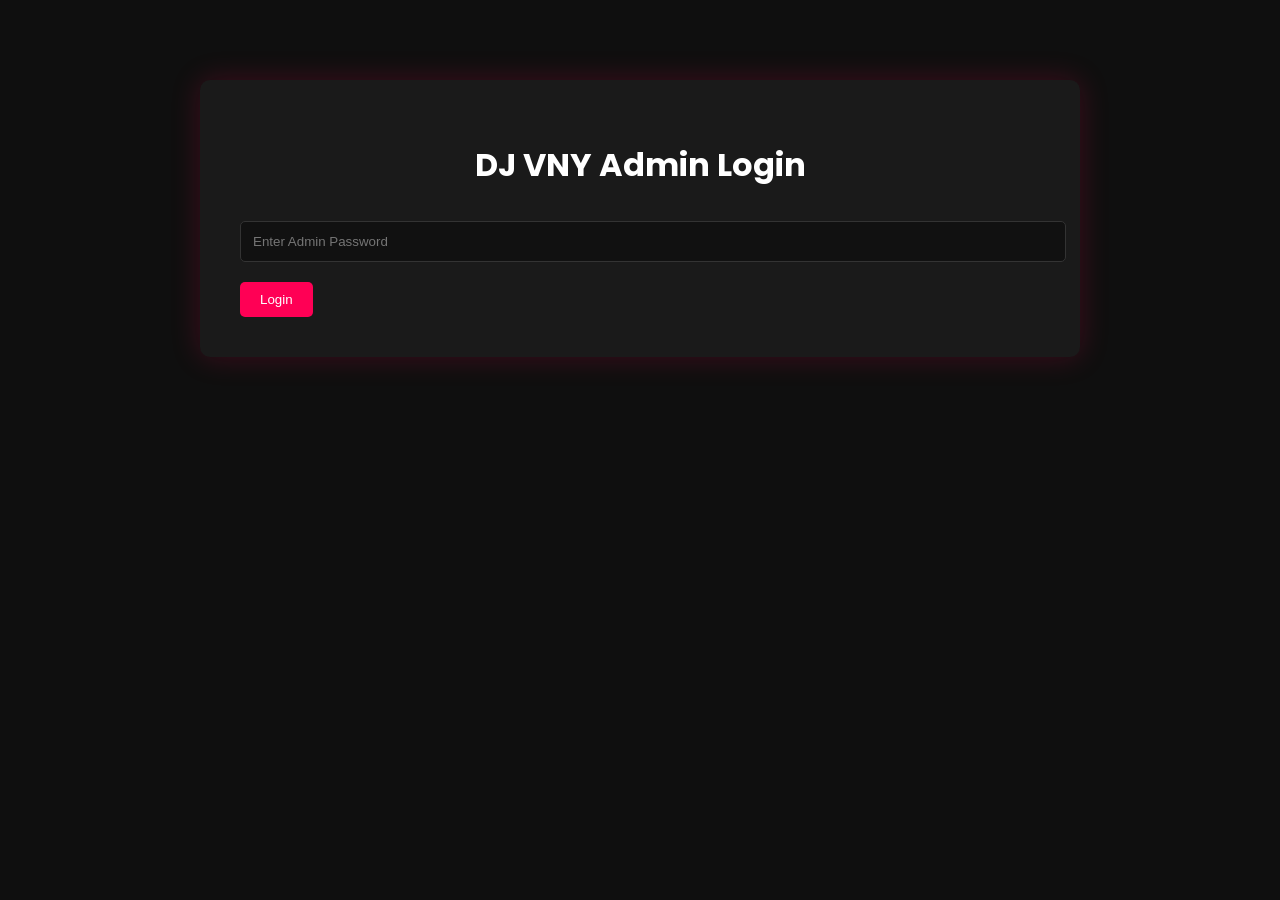
==== djvny-control-13122005.html @ 301af642 "Rename admin.html to djvny-control-13122005.html" ====
<!DOCTYPE html>
<html>
<head>
<meta charset="UTF-8">
<meta name="viewport" content="width=device-width, initial-scale=1.0">
<title>DJ VNY Admin Panel</title>

<link href="https://fonts.googleapis.com/css2?family=Poppins:wght@300;500;700&display=swap" rel="stylesheet">

<style>
body {
  margin: 0;
  font-family: 'Poppins', sans-serif;
  background: #0f0f0f;
  color: white;
}

.login-box, .admin-panel {
  max-width: 800px;
  margin: 80px auto;
  background: #1a1a1a;
  padding: 40px;
  border-radius: 10px;
  box-shadow: 0 0 30px rgba(255,0,85,0.2);
}

h1, h2 {
  text-align: center;
}

input, textarea {
  width: 100%;
  padding: 12px;
  margin: 10px 0;
  background: #111;
  border: 1px solid #333;
  color: white;
  border-radius: 5px;
}

button {
  padding: 10px 20px;
  border: none;
  background: #ff0055;
  color: white;
  border-radius: 5px;
  cursor: pointer;
  margin-top: 10px;
}

button:hover {
  background: #ff3377;
}

.track-item {
  background: #111;
  padding: 15px;
  margin: 15px 0;
  border-radius: 5px;
  display: flex;
  justify-content: space-between;
  align-items: center;
}

.delete-btn {
  background: red;
}

.hidden {
  display: none;
}
</style>
</head>

<body>

<!-- LOGIN -->
<div class="login-box" id="loginBox">
  <h1>DJ VNY Admin Login</h1>
  <input type="password" id="password" placeholder="Enter Admin Password">
  <button onclick="login()">Login</button>
</div>

<!-- ADMIN PANEL -->
<div class="admin-panel hidden" id="adminPanel">
  <h1>Admin Dashboard</h1>

  <h2>Artist Bio</h2>
  <textarea id="bioText" rows="4"></textarea>
  <button onclick="saveBio()">Save Bio</button>

  <hr>

  <h2>Add New Track</h2>
  <input type="text" id="trackTitle" placeholder="Track Title">
  <input type="text" id="trackDesc" placeholder="Track Description">
  <input type="text" id="trackLink" placeholder="MP3 Download Link">
  <button onclick="addTrack()">Add Track</button>

  <hr>

  <h2>Manage Tracks</h2>
  <div id="trackList"></div>
</div>

<script>
const ADMIN_PASSWORD = "djvny123"; // change this

function login() {
  const pass = document.getElementById("password").value;
  if (pass === ADMIN_PASSWORD) {
    document.getElementById("loginBox").classList.add("hidden");
    document.getElementById("adminPanel").classList.remove("hidden");
    loadData();
  } else {
    alert("Wrong Password");
  }
}

function loadData() {
  const bio = localStorage.getItem("bio") || "";
  document.getElementById("bioText").value = bio;

  const tracks = JSON.parse(localStorage.getItem("tracks")) || [];
  const list = document.getElementById("trackList");
  list.innerHTML = "";

  tracks.forEach((track, index) => {
    const div = document.createElement("div");
    div.className = "track-item";
    div.innerHTML = `
      <div>
        <strong>${track.title}</strong><br>
        ${track.description}
      </div>
      <button class="delete-btn" onclick="deleteTrack(${index})">Delete</button>
    `;
    list.appendChild(div);
  });
}

function saveBio() {
  const bio = document.getElementById("bioText").value;
  localStorage.setItem("bio", bio);
  alert("Bio Updated!");
}

function addTrack() {
  const title = document.getElementById("trackTitle").value;
  const desc = document.getElementById("trackDesc").value;
  const link = document.getElementById("trackLink").value;

  if (!title || !link) {
    alert("Title and Link required");
    return;
  }

  const tracks = JSON.parse(localStorage.getItem("tracks")) || [];
  tracks.push({ title: title, description: desc, mp3: link });
  localStorage.setItem("tracks", JSON.stringify(tracks));

  document.getElementById("trackTitle").value = "";
  document.getElementById("trackDesc").value = "";
  document.getElementById("trackLink").value = "";

  loadData();
}

function deleteTrack(index) {
  const tracks = JSON.parse(localStorage.getItem("tracks")) || [];
  tracks.splice(index, 1);
  localStorage.setItem("tracks", JSON.stringify(tracks));
  loadData();
}
</script>

</body>
</html>
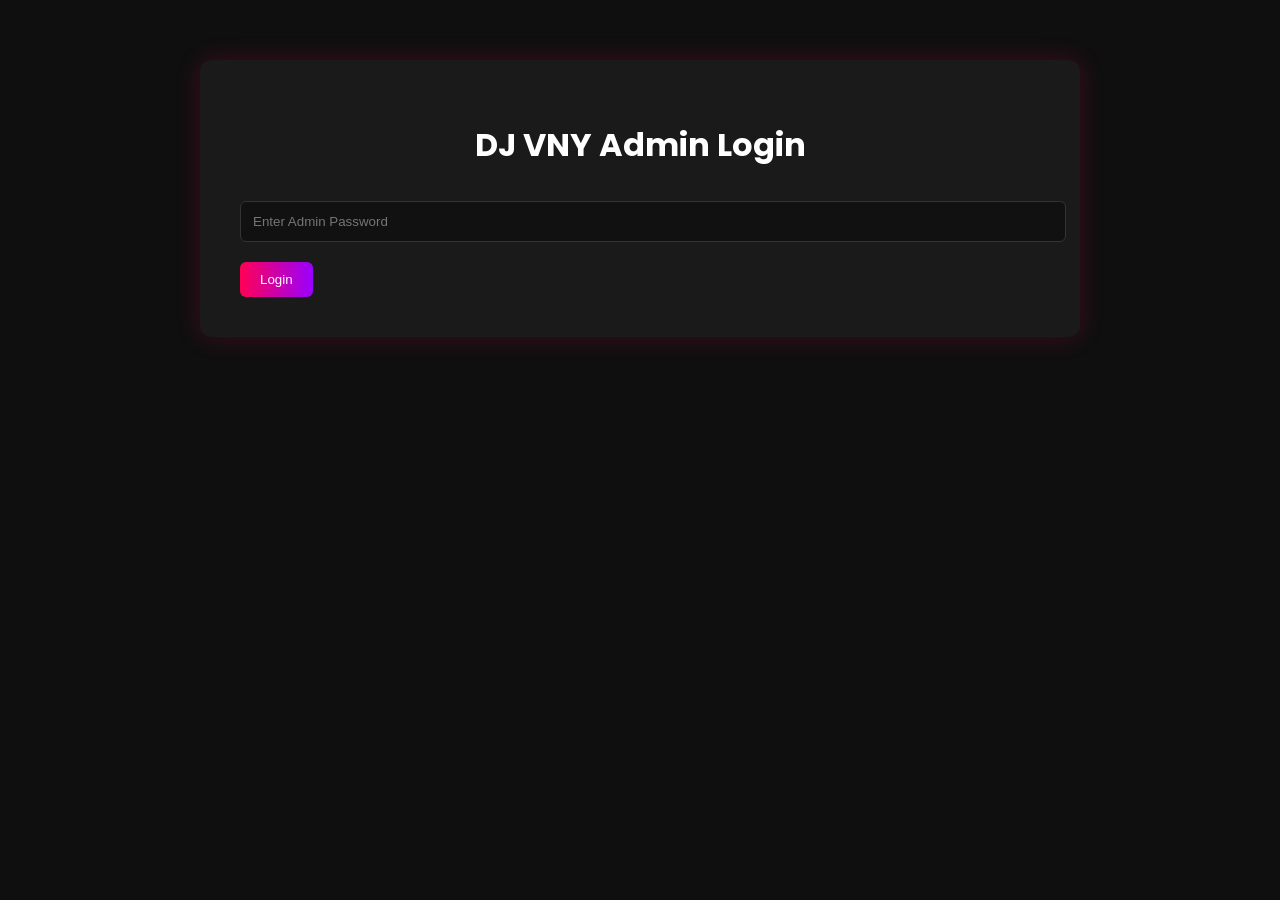
==== commit 779f9ddd: "Update djvny-control-13122005.html" ====
--- a/djvny-control-13122005.html
+++ b/djvny-control-13122005.html
@@ -5,7 +5,7 @@
 <meta name="viewport" content="width=device-width, initial-scale=1.0">
 <title>DJ VNY Admin Panel</title>
 
-<link href="https://fonts.googleapis.com/css2?family=Poppins:wght@300;500;700&display=swap" rel="stylesheet">
+<link href="https://fonts.googleapis.com/css2?family=Poppins:wght@400;600&display=swap" rel="stylesheet">
 
 <style>
 body {
@@ -15,13 +15,13 @@
   color: white;
 }
 
-.login-box, .admin-panel {
+.container {
   max-width: 800px;
-  margin: 80px auto;
+  margin: 60px auto;
   background: #1a1a1a;
   padding: 40px;
-  border-radius: 10px;
-  box-shadow: 0 0 30px rgba(255,0,85,0.2);
+  border-radius: 12px;
+  box-shadow: 0 0 25px rgba(255,0,85,0.2);
 }
 
 h1, h2 {
@@ -35,28 +35,28 @@
   background: #111;
   border: 1px solid #333;
   color: white;
-  border-radius: 5px;
+  border-radius: 6px;
 }
 
 button {
   padding: 10px 20px;
+  background: linear-gradient(90deg,#ff0055,#9900ff);
   border: none;
-  background: #ff0055;
   color: white;
-  border-radius: 5px;
+  border-radius: 6px;
   cursor: pointer;
   margin-top: 10px;
 }
 
 button:hover {
-  background: #ff3377;
+  opacity: 0.9;
 }
 
 .track-item {
   background: #111;
   padding: 15px;
-  margin: 15px 0;
-  border-radius: 5px;
+  margin-top: 15px;
+  border-radius: 8px;
   display: flex;
   justify-content: space-between;
   align-items: center;
@@ -74,33 +74,33 @@
 
 <body>
 
-<!-- LOGIN -->
-<div class="login-box" id="loginBox">
+<div class="container" id="loginBox">
   <h1>DJ VNY Admin Login</h1>
   <input type="password" id="password" placeholder="Enter Admin Password">
   <button onclick="login()">Login</button>
 </div>
 
-<!-- ADMIN PANEL -->
-<div class="admin-panel hidden" id="adminPanel">
+<div class="container hidden" id="adminPanel">
+
   <h1>Admin Dashboard</h1>
 
   <h2>Artist Bio</h2>
   <textarea id="bioText" rows="4"></textarea>
   <button onclick="saveBio()">Save Bio</button>
 
-  <hr>
+  <hr style="margin:40px 0; border-color:#333;">
 
   <h2>Add New Track</h2>
   <input type="text" id="trackTitle" placeholder="Track Title">
-  <input type="text" id="trackDesc" placeholder="Track Description">
-  <input type="text" id="trackLink" placeholder="MP3 Download Link">
+  <input type="text" id="youtubeLink" placeholder="YouTube Video Link">
+  <input type="text" id="mp3Link" placeholder="MP3 Download Link">
   <button onclick="addTrack()">Add Track</button>
 
-  <hr>
+  <hr style="margin:40px 0; border-color:#333;">
 
   <h2>Manage Tracks</h2>
   <div id="trackList"></div>
+
 </div>
 
 <script>
@@ -130,8 +130,7 @@
     div.className = "track-item";
     div.innerHTML = `
       <div>
-        <strong>${track.title}</strong><br>
-        ${track.description}
+        <strong>${track.title}</strong>
       </div>
       <button class="delete-btn" onclick="deleteTrack(${index})">Delete</button>
     `;
@@ -145,25 +144,47 @@
   alert("Bio Updated!");
 }
 
+function extractVideoID(url) {
+  const regExp = /(?:youtube\.com\/.*v=|youtu\.be\/)([^&\n?#]+)/;
+  const match = url.match(regExp);
+  return match ? match[1] : null;
+}
+
 function addTrack() {
   const title = document.getElementById("trackTitle").value;
-  const desc = document.getElementById("trackDesc").value;
-  const link = document.getElementById("trackLink").value;
+  const youtubeLink = document.getElementById("youtubeLink").value;
+  const mp3 = document.getElementById("mp3Link").value;
 
-  if (!title || !link) {
-    alert("Title and Link required");
+  if (!title || !youtubeLink || !mp3) {
+    alert("All fields are required");
     return;
   }
 
+  const videoId = extractVideoID(youtubeLink);
+
+  if (!videoId) {
+    alert("Invalid YouTube Link");
+    return;
+  }
+
+  const thumbnail = `https://img.youtube.com/vi/${videoId}/maxresdefault.jpg`;
+
   const tracks = JSON.parse(localStorage.getItem("tracks")) || [];
-  tracks.push({ title: title, description: desc, mp3: link });
+
+  tracks.push({
+    title: title,
+    thumbnail: thumbnail,
+    mp3: mp3
+  });
+
   localStorage.setItem("tracks", JSON.stringify(tracks));
 
   document.getElementById("trackTitle").value = "";
-  document.getElementById("trackDesc").value = "";
-  document.getElementById("trackLink").value = "";
+  document.getElementById("youtubeLink").value = "";
+  document.getElementById("mp3Link").value = "";
 
   loadData();
+  alert("Track Added Successfully!");
 }
 
 function deleteTrack(index) {
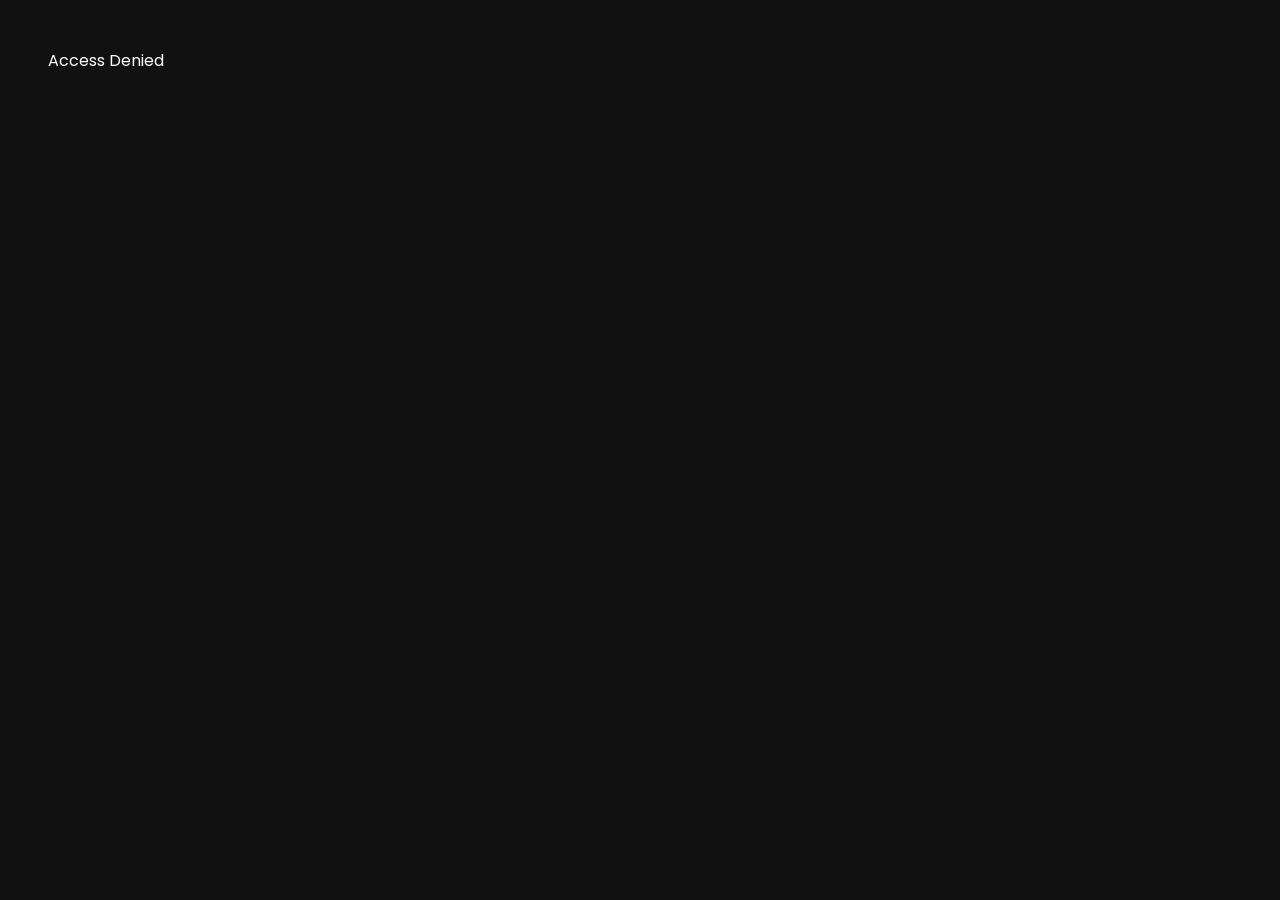
==== commit 14570b92: "Update djvny-control-13122005.html" ====
--- a/djvny-control-13122005.html
+++ b/djvny-control-13122005.html
@@ -2,196 +2,102 @@
 <html>
 <head>
 <meta charset="UTF-8">
-<meta name="viewport" content="width=device-width, initial-scale=1.0">
-<title>DJ VNY Admin Panel</title>
-
+<title>DJ VNY Master Admin</title>
 <link href="https://fonts.googleapis.com/css2?family=Poppins:wght@400;600&display=swap" rel="stylesheet">
-
 <style>
 body {
-  margin: 0;
-  font-family: 'Poppins', sans-serif;
-  background: #0f0f0f;
-  color: white;
+  font-family: Poppins;
+  background:#111;
+  color:white;
+  padding:40px;
 }
-
-.container {
-  max-width: 800px;
-  margin: 60px auto;
-  background: #1a1a1a;
-  padding: 40px;
-  border-radius: 12px;
-  box-shadow: 0 0 25px rgba(255,0,85,0.2);
+input, textarea, button {
+  width:100%;
+  margin:8px 0;
+  padding:10px;
 }
-
-h1, h2 {
-  text-align: center;
+button {
+  background:#ff0055;
+  color:white;
+  border:none;
 }
-
-input, textarea {
-  width: 100%;
-  padding: 12px;
-  margin: 10px 0;
-  background: #111;
-  border: 1px solid #333;
-  color: white;
-  border-radius: 6px;
-}
-
-button {
-  padding: 10px 20px;
-  background: linear-gradient(90deg,#ff0055,#9900ff);
-  border: none;
-  color: white;
-  border-radius: 6px;
-  cursor: pointer;
-  margin-top: 10px;
-}
-
-button:hover {
-  opacity: 0.9;
-}
-
-.track-item {
-  background: #111;
-  padding: 15px;
-  margin-top: 15px;
-  border-radius: 8px;
-  display: flex;
-  justify-content: space-between;
-  align-items: center;
-}
-
-.delete-btn {
-  background: red;
-}
-
-.hidden {
-  display: none;
+.section {
+  background:#1a1a1a;
+  padding:20px;
+  margin-bottom:20px;
 }
 </style>
 </head>
 
 <body>
 
-<div class="container" id="loginBox">
-  <h1>DJ VNY Admin Login</h1>
-  <input type="password" id="password" placeholder="Enter Admin Password">
-  <button onclick="login()">Login</button>
+<h1>DJ VNY Website Control Panel</h1>
+
+<div class="section">
+<h2>Basic Settings</h2>
+<input id="logo" placeholder="Website Logo Text">
+<input id="heroTitle" placeholder="Hero Title">
+<input id="heroSubtitle" placeholder="Hero Subtitle">
+<input id="heroImage" placeholder="Hero Background Image URL">
+<input id="primaryColor" placeholder="Primary Color (e.g. #ff0055)">
+<input id="youtube" placeholder="YouTube Link">
+<input id="spotify" placeholder="Spotify Link">
+<textarea id="about" placeholder="About Text"></textarea>
+<input id="footer" placeholder="Footer Text">
+<button onclick="saveSettings()">Save Website Settings</button>
 </div>
 
-<div class="container hidden" id="adminPanel">
-
-  <h1>Admin Dashboard</h1>
-
-  <h2>Artist Bio</h2>
-  <textarea id="bioText" rows="4"></textarea>
-  <button onclick="saveBio()">Save Bio</button>
-
-  <hr style="margin:40px 0; border-color:#333;">
-
-  <h2>Add New Track</h2>
-  <input type="text" id="trackTitle" placeholder="Track Title">
-  <input type="text" id="youtubeLink" placeholder="YouTube Video Link">
-  <input type="text" id="mp3Link" placeholder="MP3 Download Link">
-  <button onclick="addTrack()">Add Track</button>
-
-  <hr style="margin:40px 0; border-color:#333;">
-
-  <h2>Manage Tracks</h2>
-  <div id="trackList"></div>
-
+<div class="section">
+<h2>Add Track</h2>
+<input id="trackTitle" placeholder="Track Title">
+<input id="youtubeLink" placeholder="YouTube Link">
+<input id="mp3Link" placeholder="MP3 Link">
+<button onclick="addTrack()">Add Track</button>
 </div>
 
 <script>
-const ADMIN_PASSWORD = "djvny123"; // change this
+const PASSWORD = "djvny123";
 
-function login() {
-  const pass = document.getElementById("password").value;
-  if (pass === ADMIN_PASSWORD) {
-    document.getElementById("loginBox").classList.add("hidden");
-    document.getElementById("adminPanel").classList.remove("hidden");
-    loadData();
-  } else {
-    alert("Wrong Password");
-  }
+if(prompt("Enter Admin Password") !== PASSWORD){
+  document.body.innerHTML = "Access Denied";
 }
 
-function loadData() {
-  const bio = localStorage.getItem("bio") || "";
-  document.getElementById("bioText").value = bio;
+function saveSettings(){
+  const settings = {
+    logo: logo.value,
+    heroTitle: heroTitle.value,
+    heroSubtitle: heroSubtitle.value,
+    heroImage: heroImage.value,
+    primaryColor: primaryColor.value,
+    youtube: youtube.value,
+    spotify: spotify.value,
+    about: about.value,
+    footer: footer.value
+  };
 
-  const tracks = JSON.parse(localStorage.getItem("tracks")) || [];
-  const list = document.getElementById("trackList");
-  list.innerHTML = "";
-
-  tracks.forEach((track, index) => {
-    const div = document.createElement("div");
-    div.className = "track-item";
-    div.innerHTML = `
-      <div>
-        <strong>${track.title}</strong>
-      </div>
-      <button class="delete-btn" onclick="deleteTrack(${index})">Delete</button>
-    `;
-    list.appendChild(div);
-  });
+  localStorage.setItem("siteSettings", JSON.stringify(settings));
+  alert("Website Updated!");
 }
 
-function saveBio() {
-  const bio = document.getElementById("bioText").value;
-  localStorage.setItem("bio", bio);
-  alert("Bio Updated!");
-}
-
-function extractVideoID(url) {
-  const regExp = /(?:youtube\.com\/.*v=|youtu\.be\/)([^&\n?#]+)/;
-  const match = url.match(regExp);
+function extractID(url){
+  const reg = /(?:youtube\.com\/.*v=|youtu\.be\/)([^&]+)/;
+  const match = url.match(reg);
   return match ? match[1] : null;
 }
 
-function addTrack() {
-  const title = document.getElementById("trackTitle").value;
-  const youtubeLink = document.getElementById("youtubeLink").value;
-  const mp3 = document.getElementById("mp3Link").value;
-
-  if (!title || !youtubeLink || !mp3) {
-    alert("All fields are required");
-    return;
-  }
-
-  const videoId = extractVideoID(youtubeLink);
-
-  if (!videoId) {
-    alert("Invalid YouTube Link");
-    return;
-  }
-
-  const thumbnail = `https://img.youtube.com/vi/${videoId}/maxresdefault.jpg`;
+function addTrack(){
+  const videoId = extractID(youtubeLink.value);
+  if(!videoId) return alert("Invalid YouTube Link");
 
   const tracks = JSON.parse(localStorage.getItem("tracks")) || [];
-
   tracks.push({
-    title: title,
-    thumbnail: thumbnail,
-    mp3: mp3
+    title: trackTitle.value,
+    thumbnail: `https://img.youtube.com/vi/${videoId}/maxresdefault.jpg`,
+    mp3: mp3Link.value
   });
 
   localStorage.setItem("tracks", JSON.stringify(tracks));
-
-  document.getElementById("trackTitle").value = "";
-  document.getElementById("youtubeLink").value = "";
-  document.getElementById("mp3Link").value = "";
-
-  loadData();
-  alert("Track Added Successfully!");
-}
-
-function deleteTrack(index) {
-  const tracks = JSON.parse(localStorage.getItem("tracks")) || [];
-  tracks.splice(index, 1);
-  localStorage.setItem("tracks", JSON.stringify(tracks));
-  loadData();
+  alert("Track Added!");
 }
 </script>
 
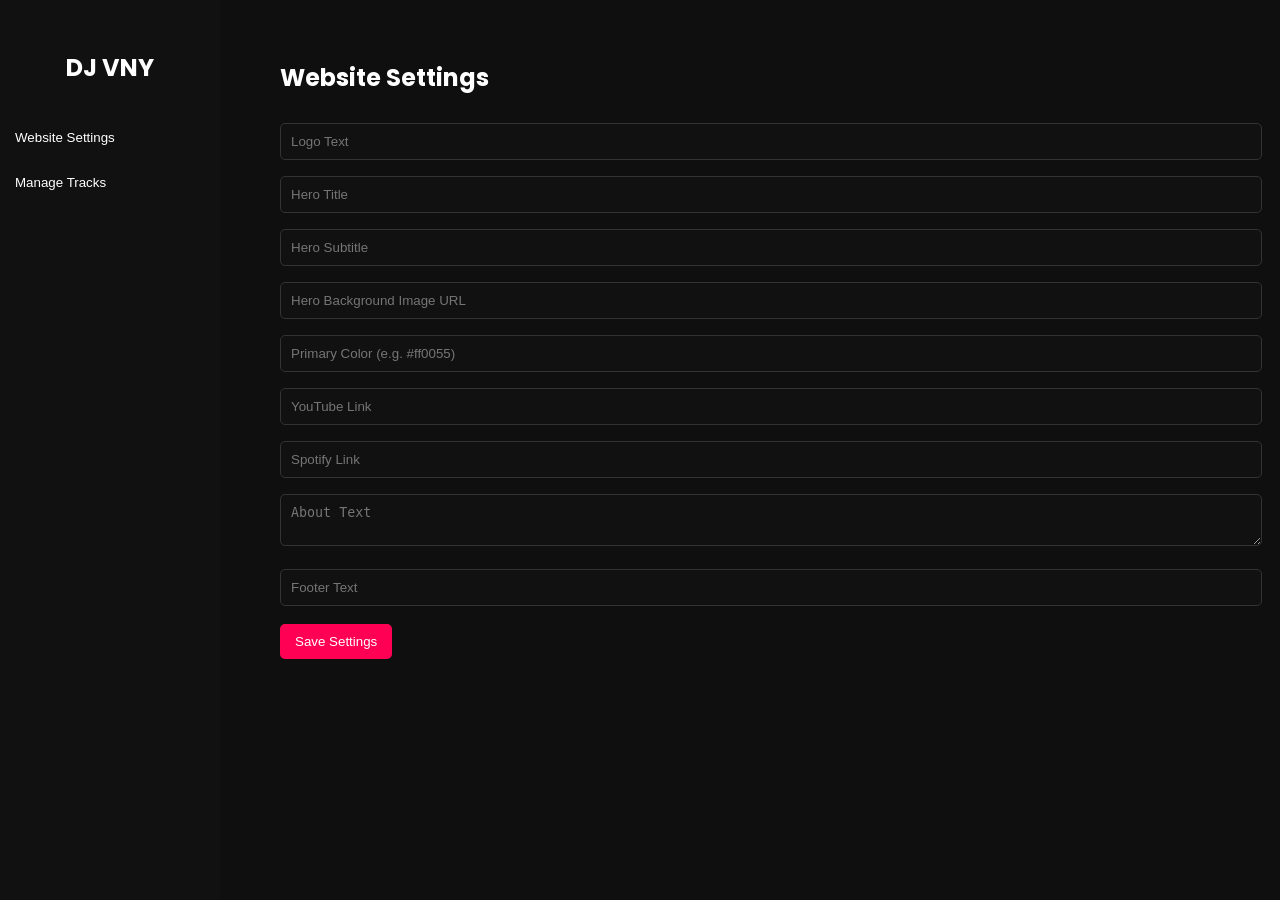
==== commit 8d1e31ca: "Update djvny-control-13122005.html" ====
--- a/djvny-control-13122005.html
+++ b/djvny-control-13122005.html
@@ -2,64 +2,149 @@
 <html>
 <head>
 <meta charset="UTF-8">
-<title>DJ VNY Master Admin</title>
+<meta name="viewport" content="width=device-width, initial-scale=1.0">
+<title>DJ VNY Control Panel</title>
+
 <link href="https://fonts.googleapis.com/css2?family=Poppins:wght@400;600&display=swap" rel="stylesheet">
+
 <style>
 body {
-  font-family: Poppins;
+  margin:0;
+  font-family:'Poppins', sans-serif;
+  background:#0f0f0f;
+  color:white;
+}
+
+.sidebar {
+  width:220px;
   background:#111;
-  color:white;
+  position:fixed;
+  height:100%;
+  padding-top:30px;
+}
+
+.sidebar h2 {
+  text-align:center;
+  margin-bottom:30px;
+}
+
+.sidebar button {
+  width:100%;
+  background:none;
+  border:none;
+  color:white;
+  padding:15px;
+  text-align:left;
+  cursor:pointer;
+}
+
+.sidebar button:hover {
+  background:#1a1a1a;
+}
+
+.main {
+  margin-left:240px;
   padding:40px;
 }
-input, textarea, button {
+
+.section {
+  display:none;
+}
+
+.section.active {
+  display:block;
+}
+
+input, textarea {
   width:100%;
+  padding:10px;
   margin:8px 0;
+  background:#111;
+  border:1px solid #333;
+  color:white;
+  border-radius:5px;
+}
+
+button.action {
+  background:#ff0055;
+  border:none;
+  padding:10px 15px;
+  color:white;
+  cursor:pointer;
+  border-radius:5px;
+  margin-top:10px;
+}
+
+.track-item {
+  background:#111;
   padding:10px;
-}
-button {
-  background:#ff0055;
-  color:white;
-  border:none;
-}
-.section {
-  background:#1a1a1a;
-  padding:20px;
-  margin-bottom:20px;
+  margin-top:10px;
+  display:flex;
+  justify-content:space-between;
+  align-items:center;
+  border-radius:5px;
+}
+
+img.preview {
+  width:120px;
+  border-radius:5px;
+  margin-top:10px;
 }
 </style>
 </head>
 
 <body>
 
-<h1>DJ VNY Website Control Panel</h1>
-
-<div class="section">
-<h2>Basic Settings</h2>
-<input id="logo" placeholder="Website Logo Text">
-<input id="heroTitle" placeholder="Hero Title">
-<input id="heroSubtitle" placeholder="Hero Subtitle">
-<input id="heroImage" placeholder="Hero Background Image URL">
-<input id="primaryColor" placeholder="Primary Color (e.g. #ff0055)">
-<input id="youtube" placeholder="YouTube Link">
-<input id="spotify" placeholder="Spotify Link">
-<textarea id="about" placeholder="About Text"></textarea>
-<input id="footer" placeholder="Footer Text">
-<button onclick="saveSettings()">Save Website Settings</button>
-</div>
-
-<div class="section">
-<h2>Add Track</h2>
-<input id="trackTitle" placeholder="Track Title">
-<input id="youtubeLink" placeholder="YouTube Link">
-<input id="mp3Link" placeholder="MP3 Link">
-<button onclick="addTrack()">Add Track</button>
+<div class="sidebar">
+  <h2>DJ VNY</h2>
+  <button onclick="showSection('settings')">Website Settings</button>
+  <button onclick="showSection('tracks')">Manage Tracks</button>
+</div>
+
+<div class="main">
+
+<!-- WEBSITE SETTINGS -->
+<div id="settings" class="section active">
+  <h2>Website Settings</h2>
+
+  <input id="logo" placeholder="Logo Text">
+  <input id="heroTitle" placeholder="Hero Title">
+  <input id="heroSubtitle" placeholder="Hero Subtitle">
+  <input id="heroImage" placeholder="Hero Background Image URL">
+  <input id="primaryColor" placeholder="Primary Color (e.g. #ff0055)">
+  <input id="youtube" placeholder="YouTube Link">
+  <input id="spotify" placeholder="Spotify Link">
+  <textarea id="about" placeholder="About Text"></textarea>
+  <input id="footer" placeholder="Footer Text">
+
+  <button class="action" onclick="saveSettings()">Save Settings</button>
+</div>
+
+<!-- TRACKS SECTION -->
+<div id="tracks" class="section">
+  <h2>Add New Track</h2>
+
+  <input id="trackTitle" placeholder="Track Title">
+  <input id="mp3Link" placeholder="MP3 Download Link">
+  <input type="file" id="imageUpload">
+  <button class="action" onclick="uploadAndSave()">Upload Thumbnail & Save</button>
+
+  <div id="imagePreview"></div>
+
+  <hr style="margin:40px 0; border-color:#333;">
+
+  <h2>Existing Tracks</h2>
+  <div id="trackList"></div>
+</div>
+
 </div>
 
 <script>
-const PASSWORD = "djvny123";
-
-if(prompt("Enter Admin Password") !== PASSWORD){
-  document.body.innerHTML = "Access Denied";
+const API_KEY = "PASTE_YOUR_IMGBB_API_KEY_HERE";
+
+function showSection(id){
+  document.querySelectorAll('.section').forEach(sec => sec.classList.remove('active'));
+  document.getElementById(id).classList.add('active');
 }
 
 function saveSettings(){
@@ -74,31 +159,69 @@
     about: about.value,
     footer: footer.value
   };
-
   localStorage.setItem("siteSettings", JSON.stringify(settings));
-  alert("Website Updated!");
-}
-
-function extractID(url){
-  const reg = /(?:youtube\.com\/.*v=|youtu\.be\/)([^&]+)/;
-  const match = url.match(reg);
-  return match ? match[1] : null;
-}
-
-function addTrack(){
-  const videoId = extractID(youtubeLink.value);
-  if(!videoId) return alert("Invalid YouTube Link");
-
+  alert("Settings Updated!");
+}
+
+async function uploadAndSave(){
+  const file = document.getElementById("imageUpload").files[0];
+  if(!file) return alert("Select image");
+
+  const formData = new FormData();
+  formData.append("image", file);
+
+  const res = await fetch(`https://api.imgbb.com/1/upload?key=${API_KEY}`, {
+    method: "POST",
+    body: formData
+  });
+
+  const data = await res.json();
+  const imageUrl = data.data.url;
+
+  document.getElementById("imagePreview").innerHTML =
+    `<img src="${imageUrl}" class="preview">`;
+
+  saveTrack(imageUrl);
+}
+
+function saveTrack(thumbnail){
   const tracks = JSON.parse(localStorage.getItem("tracks")) || [];
+
   tracks.push({
     title: trackTitle.value,
-    thumbnail: `https://img.youtube.com/vi/${videoId}/maxresdefault.jpg`,
+    thumbnail: thumbnail,
     mp3: mp3Link.value
   });
 
   localStorage.setItem("tracks", JSON.stringify(tracks));
+  loadTracks();
   alert("Track Added!");
 }
+
+function loadTracks(){
+  const tracks = JSON.parse(localStorage.getItem("tracks")) || [];
+  const list = document.getElementById("trackList");
+  list.innerHTML = "";
+
+  tracks.forEach((track,index)=>{
+    const div = document.createElement("div");
+    div.className="track-item";
+    div.innerHTML=`
+      <span>${track.title}</span>
+      <button onclick="deleteTrack(${index})">Delete</button>
+    `;
+    list.appendChild(div);
+  });
+}
+
+function deleteTrack(index){
+  const tracks = JSON.parse(localStorage.getItem("tracks")) || [];
+  tracks.splice(index,1);
+  localStorage.setItem("tracks", JSON.stringify(tracks));
+  loadTracks();
+}
+
+loadTracks();
 </script>
 
 </body>
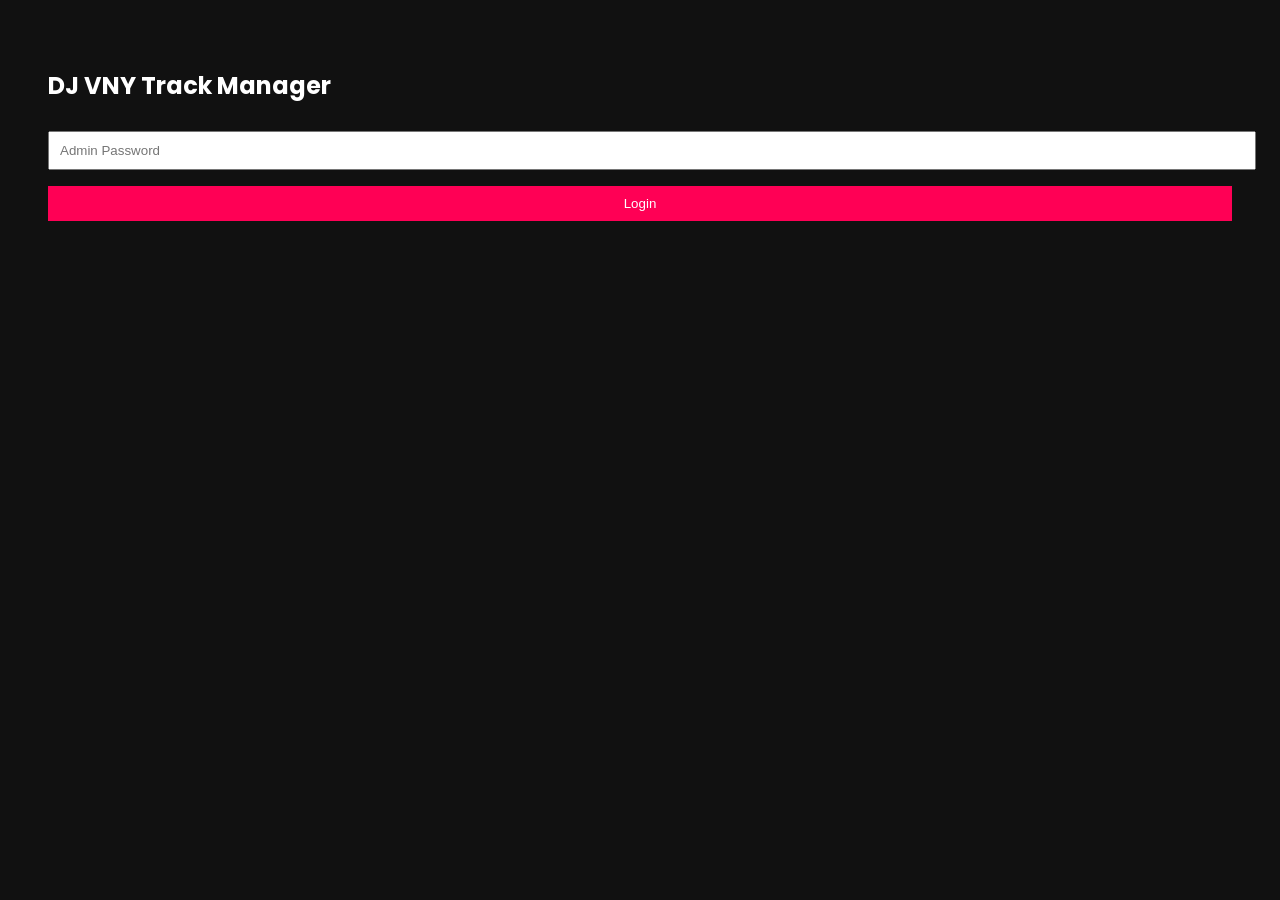
==== commit f42fd809: "Update djvny-control-13122005.html" ====
--- a/djvny-control-13122005.html
+++ b/djvny-control-13122005.html
@@ -2,206 +2,96 @@
 <html>
 <head>
 <meta charset="UTF-8">
-<meta name="viewport" content="width=device-width, initial-scale=1.0">
-<title>DJ VNY Control Panel</title>
+<title>DJ VNY Track Manager</title>
 
 <link href="https://fonts.googleapis.com/css2?family=Poppins:wght@400;600&display=swap" rel="stylesheet">
 
 <style>
 body {
-  margin:0;
-  font-family:'Poppins', sans-serif;
-  background:#0f0f0f;
+  font-family:Poppins;
+  background:#111;
   color:white;
+  padding:40px;
 }
 
-.sidebar {
-  width:220px;
-  background:#111;
-  position:fixed;
-  height:100%;
-  padding-top:30px;
+input, button {
+  width:100%;
+  margin:8px 0;
+  padding:10px;
 }
 
-.sidebar h2 {
-  text-align:center;
-  margin-bottom:30px;
-}
-
-.sidebar button {
-  width:100%;
-  background:none;
+button {
+  background:#ff0055;
+  color:white;
   border:none;
-  color:white;
-  padding:15px;
-  text-align:left;
   cursor:pointer;
 }
 
-.sidebar button:hover {
+.track-item {
   background:#1a1a1a;
-}
-
-.main {
-  margin-left:240px;
-  padding:40px;
-}
-
-.section {
-  display:none;
-}
-
-.section.active {
-  display:block;
-}
-
-input, textarea {
-  width:100%;
-  padding:10px;
-  margin:8px 0;
-  background:#111;
-  border:1px solid #333;
-  color:white;
-  border-radius:5px;
-}
-
-button.action {
-  background:#ff0055;
-  border:none;
-  padding:10px 15px;
-  color:white;
-  cursor:pointer;
-  border-radius:5px;
-  margin-top:10px;
-}
-
-.track-item {
-  background:#111;
   padding:10px;
   margin-top:10px;
   display:flex;
   justify-content:space-between;
   align-items:center;
-  border-radius:5px;
-}
-
-img.preview {
-  width:120px;
-  border-radius:5px;
-  margin-top:10px;
 }
 </style>
 </head>
 
 <body>
 
-<div class="sidebar">
-  <h2>DJ VNY</h2>
-  <button onclick="showSection('settings')">Website Settings</button>
-  <button onclick="showSection('tracks')">Manage Tracks</button>
-</div>
+<h2>DJ VNY Track Manager</h2>
 
-<div class="main">
+<input type="password" id="password" placeholder="Admin Password">
+<button onclick="login()">Login</button>
 
-<!-- WEBSITE SETTINGS -->
-<div id="settings" class="section active">
-  <h2>Website Settings</h2>
+<div id="panel" style="display:none">
 
-  <input id="logo" placeholder="Logo Text">
-  <input id="heroTitle" placeholder="Hero Title">
-  <input id="heroSubtitle" placeholder="Hero Subtitle">
-  <input id="heroImage" placeholder="Hero Background Image URL">
-  <input id="primaryColor" placeholder="Primary Color (e.g. #ff0055)">
-  <input id="youtube" placeholder="YouTube Link">
-  <input id="spotify" placeholder="Spotify Link">
-  <textarea id="about" placeholder="About Text"></textarea>
-  <input id="footer" placeholder="Footer Text">
+<h3>Add New Track</h3>
+<input id="trackTitle" placeholder="Track Title">
+<input id="mp3Link" placeholder="MP3 Download Link">
+<input id="thumbFile" placeholder="Thumbnail file name (example: song1.jpg)">
+<button onclick="addTrack()">Add Track</button>
 
-  <button class="action" onclick="saveSettings()">Save Settings</button>
-</div>
+<hr>
 
-<!-- TRACKS SECTION -->
-<div id="tracks" class="section">
-  <h2>Add New Track</h2>
-
-  <input id="trackTitle" placeholder="Track Title">
-  <input id="mp3Link" placeholder="MP3 Download Link">
-  <input type="file" id="imageUpload">
-  <button class="action" onclick="uploadAndSave()">Upload Thumbnail & Save</button>
-
-  <div id="imagePreview"></div>
-
-  <hr style="margin:40px 0; border-color:#333;">
-
-  <h2>Existing Tracks</h2>
-  <div id="trackList"></div>
-</div>
+<h3>Manage Tracks</h3>
+<div id="trackList"></div>
 
 </div>
 
 <script>
-const API_KEY = "PASTE_YOUR_IMGBB_API_KEY_HERE";
+const PASSWORD = "djvny123";
 
-function showSection(id){
-  document.querySelectorAll('.section').forEach(sec => sec.classList.remove('active'));
-  document.getElementById(id).classList.add('active');
+function login(){
+  if(document.getElementById("password").value === PASSWORD){
+    document.getElementById("panel").style.display="block";
+    loadTracks();
+  } else alert("Wrong Password");
 }
 
-function saveSettings(){
-  const settings = {
-    logo: logo.value,
-    heroTitle: heroTitle.value,
-    heroSubtitle: heroSubtitle.value,
-    heroImage: heroImage.value,
-    primaryColor: primaryColor.value,
-    youtube: youtube.value,
-    spotify: spotify.value,
-    about: about.value,
-    footer: footer.value
-  };
-  localStorage.setItem("siteSettings", JSON.stringify(settings));
-  alert("Settings Updated!");
-}
-
-async function uploadAndSave(){
-  const file = document.getElementById("imageUpload").files[0];
-  if(!file) return alert("Select image");
-
-  const formData = new FormData();
-  formData.append("image", file);
-
-  const res = await fetch(`https://api.imgbb.com/1/upload?key=${API_KEY}`, {
-    method: "POST",
-    body: formData
-  });
-
-  const data = await res.json();
-  const imageUrl = data.data.url;
-
-  document.getElementById("imagePreview").innerHTML =
-    `<img src="${imageUrl}" class="preview">`;
-
-  saveTrack(imageUrl);
-}
-
-function saveTrack(thumbnail){
+function addTrack(){
   const tracks = JSON.parse(localStorage.getItem("tracks")) || [];
 
   tracks.push({
     title: trackTitle.value,
-    thumbnail: thumbnail,
+    thumbnail: "thumbnails/" + thumbFile.value.trim(),
     mp3: mp3Link.value
   });
 
   localStorage.setItem("tracks", JSON.stringify(tracks));
+
+  trackTitle.value="";
+  mp3Link.value="";
+  thumbFile.value="";
+
   loadTracks();
-  alert("Track Added!");
 }
 
 function loadTracks(){
   const tracks = JSON.parse(localStorage.getItem("tracks")) || [];
   const list = document.getElementById("trackList");
-  list.innerHTML = "";
+  list.innerHTML="";
 
   tracks.forEach((track,index)=>{
     const div = document.createElement("div");
@@ -220,8 +110,6 @@
   localStorage.setItem("tracks", JSON.stringify(tracks));
   loadTracks();
 }
-
-loadTracks();
 </script>
 
 </body>
